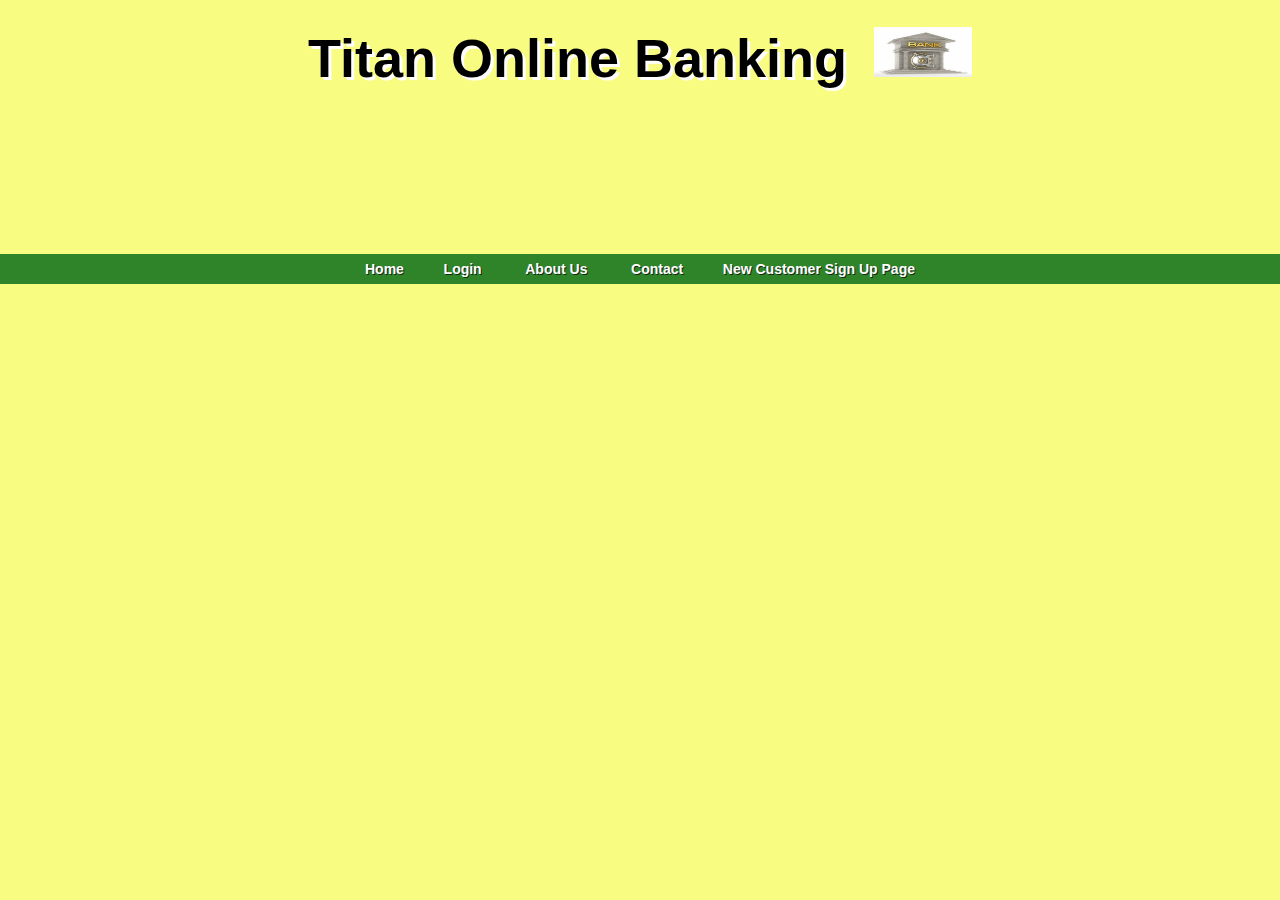
==== web/index.html @ 1d38d603 "commit" ====
<!DOCTYPE html>
<html lang="en">
    <head>
        <title>Titan Online Banking Application</title>
        <meta charset="utf-8">
        <link href="styles/TOBA_stylesheet.css" rel="stylesheet">
        <!--[if lt IE 9]>
        <script src="http://html5shim.googlecode.com/svn/trunk/html5.js"></script>
        <![endif]-->
        <meta name="viewport" content="width=device-width, initial scale=1.0">
    </head>
    <body>

        <header>

            <h1>Titan Online Banking<img src="bank images.jpg" alt="BBB approval" style="width:8%;height:25%"></h1>
        </header>


        <nav><span class="nav-list-item a" >

                <a href="index.html">Home</a>&nbsp;&nbsp;
                <a href="Login.html">Login</a> &nbsp;&nbsp;
                <a href="aboutus.html">About Us</a> &nbsp;&nbsp;
                <a href="contact.html">Contact</a>&nbsp;&nbsp;
                <a href="newcustomer.jsp">New Customer Sign Up Page</a>

            </span></nav>


        <main>










        </main>

    </body>
</html>
---- web/styles/TOBA_stylesheet.css ----
body {
       
       font-family: Arial, sans-serif;
	   margin: 0;
	   padding: 0;
	   background-color: #F8FC81;   
	   height: 100%;
}

header {
       color: black;
	   font-family: Georgia, sans-serif; 
	   font-size: 27px;	 
	  
 
}
main   {
	   font-family: Arial,san-serif;
	   font-size: 14px;
	   line-height: 35px;
	   text-align:left;
	   text-indent:5em;
	   background-color: #F8FC81;
	   padding-left: 1em;
	   padding-right: .2em;
	   padding-bottom: 1em;
	   margin-top: 3em;
	   color: black;
	  	   	  
}
main img {float: left;
padding-top: 1em;
margin: 0px 20px;	
border:2px;	
padding-bottom: 2em;			
}

h1       {
		
		padding: .5em;	
		text-align: center;
		background-repeat: repeat;
		height: 200px;
		background-position: center;
		text-shadow: 3px 3px #FFFFFF;
		margin: 0px 0px;
}
h2{font-size: 112%;
line-height: 75%;
}
h1 img{margin-left: .5em;

}
nav    {font-weight: bold;
     background-color:#2F8429; 
	  text-align: center;
	font-size: 14px;
	width: auto;
	padding: 0.5em;	
}
.clear{clear: both;}
.nav-list-item a {
			text-decoration: none;
			color: #FFFFFF;	
			text-shadow: 1px 1px #132912;
}
nav a:link{ color: #FFFFFF;
}

nav a:hover{ color: red;
}
nav a { padding: 1em;

}

a:hover{color: red;
text-decoration: none;
font-size: 90%;}



footer   {font-size: .75em;
       font-style: italic; 
       text-align: center; 
	   padding-top: 2em; 		
	   font-family: Arial, san-serif;
	   background-color: #F8FC81;
	   color: #050505; 
	  
}
form {
	background-color: #ffffff;

	margin: 0 auto;
	padding: 0px;
	border: solid 2px #88A61B;

}

div {
	clear: both;
	padding-top: 10px;
}

div.two label {
	
	float: left;
	width: 100px;
	text-align: right;
	padding-right: 10px;
	position: relative;
}

div.two input, div.two select{
	float: left;
	width: 150px;
	text-align: left;
}

div.two select {
	width: 157px;
	
}

div.one {
	text-align: center;
}

#submit{
	clear: both;
	width: 125px;
	height: 30px;
	background:#F8FC81;
	text-align:center;
	line-height:20px;
	font-size:12px;
	font-weight:bold;
}

.tooltip {
	display: block; 
	position: absolute; 
	visibility: hidden;
	left: 25em;
	top: 0; 
	width: 10em;
	padding: 0.5em;
	font-weight: normal;
	color: #FFF;
	background-color: #88A61B;
	border:solid 2px #0E3D59;
}

.error {
	color: #D92525;
}
span.error{
	padding-left: 10px;
}
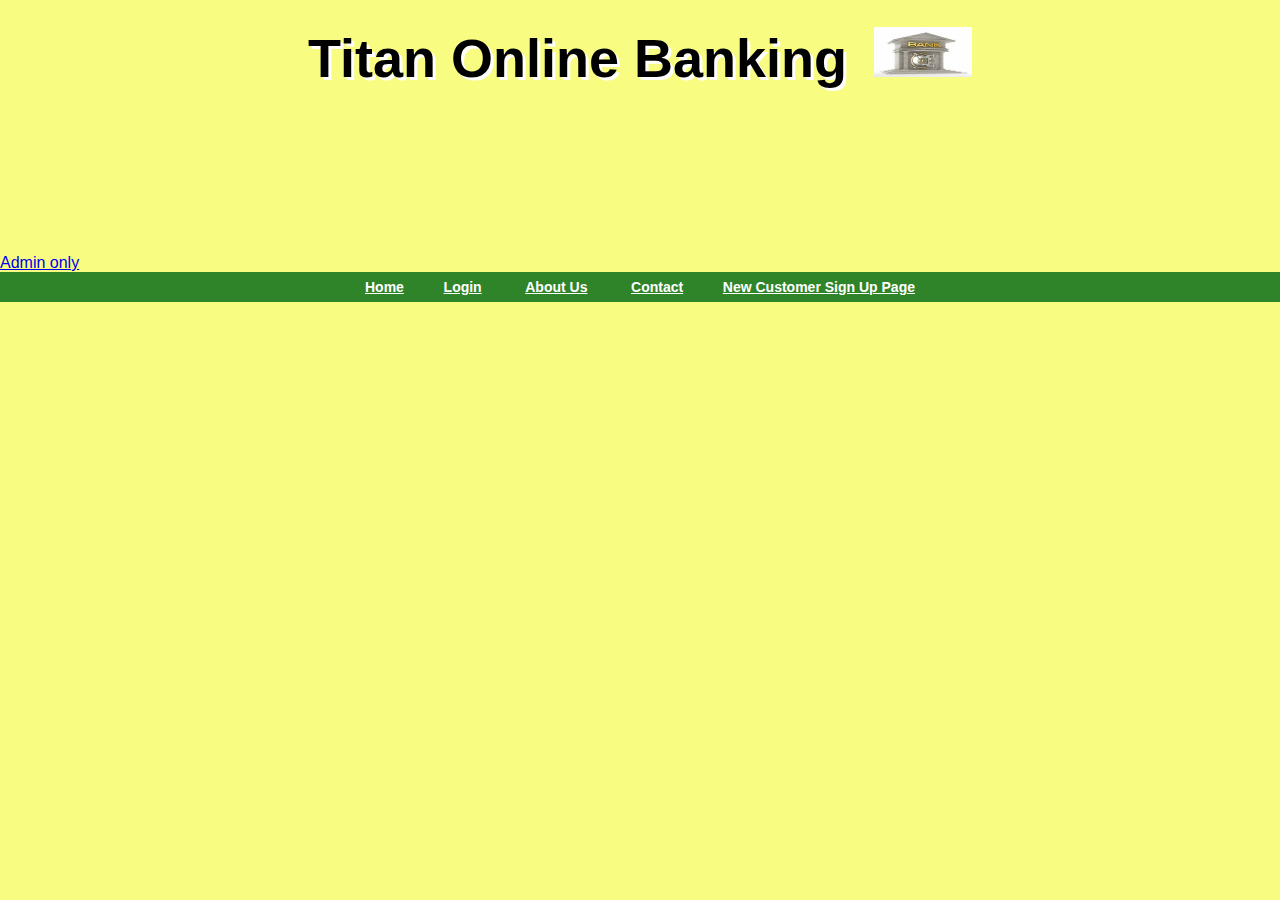
==== commit 1dc9ade6: "commit" ====
--- a/web/index.html
+++ b/web/index.html
@@ -15,17 +15,17 @@
 
             <h1>Titan Online Banking<img src="bank images.jpg" alt="BBB approval" style="width:8%;height:25%"></h1>
         </header>
+        <a href="Admin">Admin only</a>
 
-
-        <nav><span class="nav-list-item a" >
+        <nav><span >
 
                 <a href="index.html">Home</a>&nbsp;&nbsp;
-                <a href="Login.html">Login</a> &nbsp;&nbsp;
+                <a href="Login.jsp">Login</a> &nbsp;&nbsp;
                 <a href="aboutus.html">About Us</a> &nbsp;&nbsp;
                 <a href="contact.html">Contact</a>&nbsp;&nbsp;
                 <a href="newcustomer.jsp">New Customer Sign Up Page</a>
 
-            </span></nav>
+            </span></nav> 
 
 
         <main>
--- a/web/styles/TOBA_stylesheet.css
+++ b/web/styles/TOBA_stylesheet.css
@@ -79,13 +79,16 @@
 
 
 
-footer   {font-size: .75em;
+.footer   {font-size: .75em;
        font-style: italic; 
        text-align: center; 
 	   padding-top: 2em; 		
 	   font-family: Arial, san-serif;
 	   background-color: #F8FC81;
 	   color: #050505; 
+           position: fixed;
+    left: 0;
+    text-align: center;
 	  
 }
 form {
@@ -157,4 +160,7 @@
 span.error{
 	padding-left: 10px;
 }
-
+th, td{border: 1px solid black;
+text-align: right;
+padding: .5em;
+}
